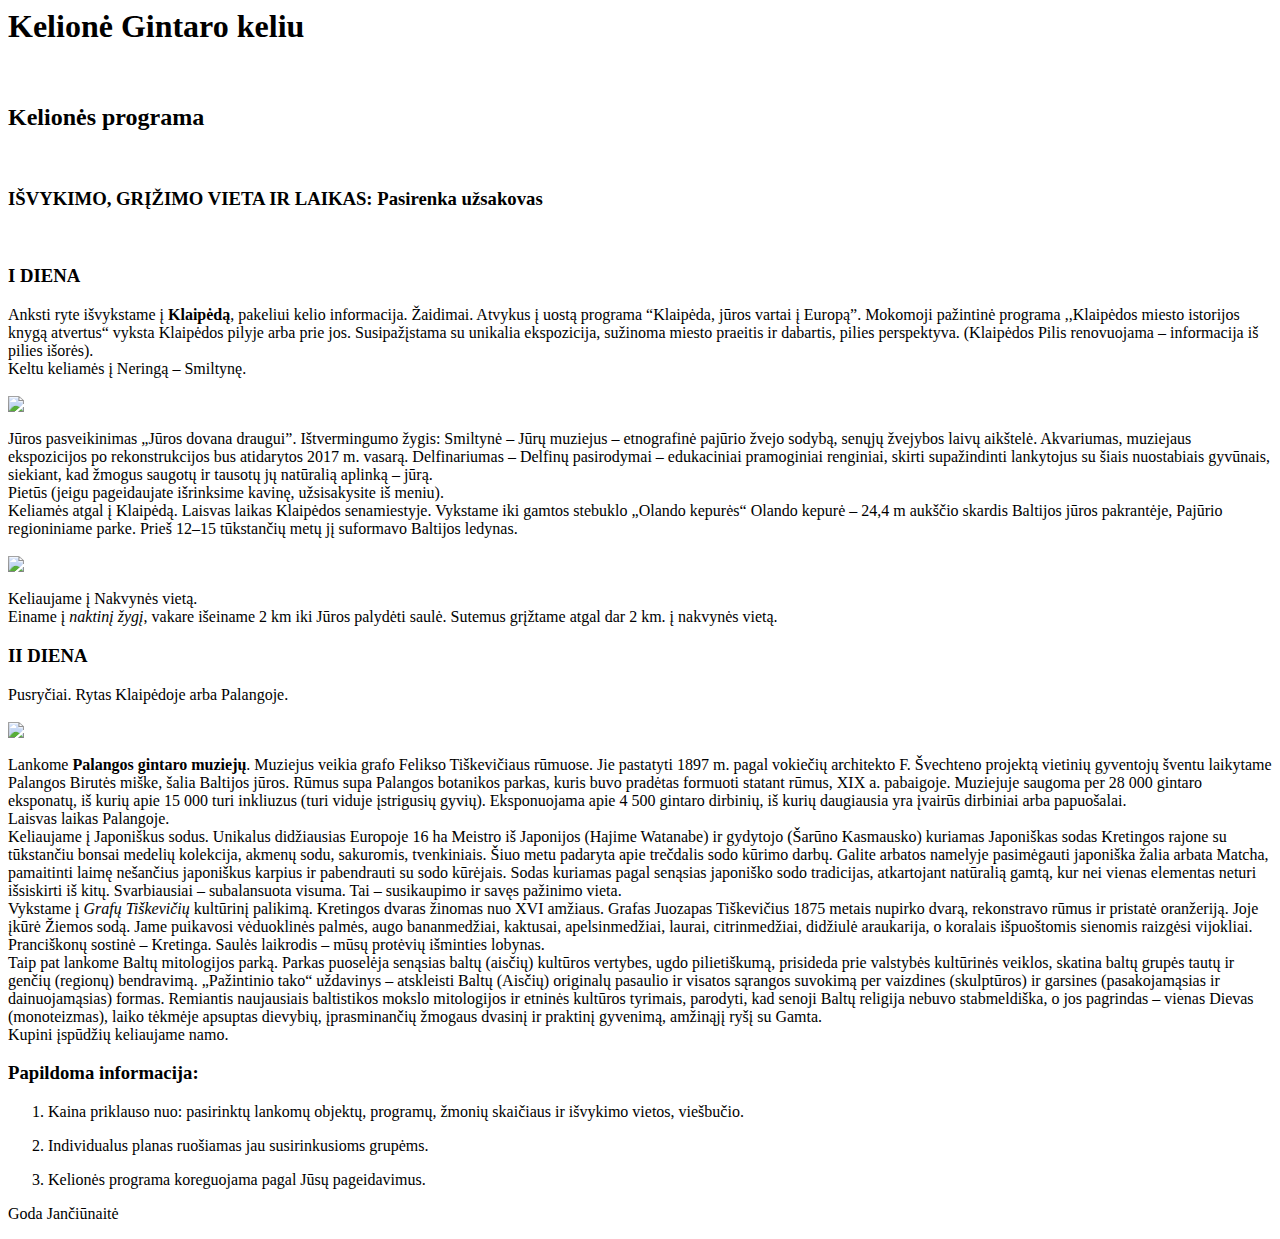
==== Darbas kelionė/1.html @ 729b0b2d "Update 1.html" ====
<html>
    <head>
        <title>
            Kelionė Gintaro keliu
        </title>
        <meta charset="utf-8">

        <link rel="stylesheet" type="text/css" href="style1.css">
    </head>
    <body>
        <h1 class="class1">Kelionė Gintaro keliu</h1>
        <br>
        <h2 class="class2">Kelionės programa</h2>
        <br>
        <h3 class="class3">IŠVYKIMO, GRĮŽIMO VIETA IR LAIKAS: Pasirenka užsakovas</h3>
        <br>
        <h3 class="class3">I DIENA<br></h3>
        
        <p>Anksti ryte išvykstame į <b>Klaipėdą</b>, pakeliui kelio informacija. Žaidimai. Atvykus į uostą programa “Klaipėda, jūros vartai į Europą”. Mokomoji pažintinė programa ,,Klaipėdos miesto istorijos knygą atvertus“ vyksta Klaipėdos pilyje arba prie jos. Susipažįstama su unikalia ekspozicija, sužinoma miesto praeitis ir dabartis, pilies perspektyva. (Klaipėdos Pilis renovuojama – informacija iš pilies išorės).<br>

        Keltu keliamės į Neringą – Smiltynę.<br>
        <br><img src="images/3.jpg"><br><br>

        Jūros pasveikinimas „Jūros dovana draugui”. Ištvermingumo žygis: Smiltynė – Jūrų muziejus – etnografinė pajūrio žvejo sodybą, senųjų žvejybos laivų aikštelė. Akvariumas, muziejaus ekspozicijos po rekonstrukcijos bus atidarytos 2017 m. vasarą.  Delfinariumas – Delfinų pasirodymai – edukaciniai pramoginiai renginiai, skirti supažindinti lankytojus su šiais nuostabiais gyvūnais, siekiant, kad žmogus saugotų ir tausotų jų natūralią aplinką – jūrą.<br>

        Pietūs  (jeigu pageidaujate išrinksime kavinę, užsisakysite iš meniu).<br>

        Keliamės atgal į Klaipėdą. Laisvas laikas Klaipėdos senamiestyje. Vykstame iki gamtos stebuklo „Olando kepurės“ Olando kepurė – 24,4 m aukščio skardis  Baltijos jūros pakrantėje, Pajūrio regioniniame parke. Prieš 12–15 tūkstančių metų jį suformavo Baltijos ledynas.<br>
        <br><img src="images/1.jpg"><br><br>
        Keliaujame į Nakvynės vietą.<br>
        Einame į <i>naktinį žygį</i>, vakare išeiname 2 km iki Jūros palydėti saulė. Sutemus grįžtame atgal dar 2 km. į nakvynės vietą.<br>
        </p>
        <h3 class="class3">II DIENA<br></h3>
        
        <p>Pusryčiai. Rytas Klaipėdoje arba Palangoje.<br>
        <br><img src="images/2.jpg"><br><br>
        Lankome <b>Palangos gintaro muziejų</b>. Muziejus veikia grafo Felikso Tiškevičiaus rūmuose. Jie pastatyti 1897 m. pagal vokiečių architekto F. Švechteno projektą vietinių gyventojų šventu laikytame Palangos Birutės miške, šalia Baltijos jūros. Rūmus supa Palangos botanikos parkas, kuris buvo pradėtas formuoti statant rūmus, XIX a. pabaigoje. Muziejuje saugoma per 28 000 gintaro eksponatų, iš kurių apie 15 000 turi inkliuzus (turi viduje įstrigusių gyvių). Eksponuojama apie 4 500 gintaro dirbinių, iš kurių daugiausia yra įvairūs dirbiniai arba papuošalai.<br>
        Laisvas laikas Palangoje.<br>
        Keliaujame į Japoniškus sodus. Unikalus didžiausias Europoje 16 ha Meistro iš Japonijos (Hajime Watanabe) ir gydytojo (Šarūno Kasmausko) kuriamas Japoniškas sodas Kretingos rajone su tūkstančiu bonsai medelių kolekcija, akmenų sodu, sakuromis, tvenkiniais. Šiuo metu padaryta apie trečdalis sodo kūrimo darbų. Galite arbatos namelyje pasimėgauti japoniška žalia arbata Matcha, pamaitinti laimę nešančius japoniškus karpius ir pabendrauti su sodo kūrėjais. Sodas kuriamas pagal senąsias japoniško sodo tradicijas, atkartojant natūralią gamtą, kur nei vienas elementas neturi išsiskirti iš kitų. Svarbiausiai – subalansuota visuma. Tai – susikaupimo ir savęs pažinimo vieta.<br>

        Vykstame į <i>Grafų Tiškevičių</i> kultūrinį palikimą. Kretingos dvaras žinomas nuo XVI amžiaus. Grafas Juozapas Tiškevičius 1875 metais nupirko dvarą, rekonstravo rūmus ir pristatė oranžeriją. Joje įkūrė Žiemos sodą. Jame puikavosi vėduoklinės palmės, augo bananmedžiai, kaktusai, apelsinmedžiai, laurai, citrinmedžiai, didžiulė araukarija, o koralais išpuoštomis sienomis raizgėsi vijokliai. Pranciškonų sostinė – Kretinga.  Saulės laikrodis – mūsų protėvių išminties lobynas.<br>

        Taip pat lankome Baltų mitologijos parką. Parkas puoselėja senąsias baltų (aisčių) kultūros vertybes, ugdo pilietiškumą, prisideda prie valstybės kultūrinės veiklos, skatina baltų grupės tautų ir genčių (regionų) bendravimą. „Pažintinio tako“ uždavinys – atskleisti Baltų (Aisčių) originalų pasaulio ir visatos sąrangos suvokimą per vaizdines (skulptūros) ir garsines (pasakojamąsias ir dainuojamąsias) formas. Remiantis naujausiais baltistikos mokslo mitologijos ir etninės kultūros tyrimais, parodyti, kad senoji Baltų religija nebuvo stabmeldiška, o jos pagrindas – vienas Dievas (monoteizmas), laiko tėkmėje apsuptas dievybių, įprasminančių žmogaus dvasinį ir praktinį gyvenimą, amžinąjį ryšį su Gamta.<br>

        Kupini įspūdžių keliaujame namo.<br></p>
        
        <h3 class="class3">Papildoma informacija:<br></h3>
        <ol>
        <li><p>Kaina priklauso nuo: pasirinktų lankomų objektų, programų, žmonių skaičiaus ir išvykimo vietos, viešbučio.</p></li>
        <li><p>Individualus planas ruošiamas jau susirinkusioms grupėms.</p></li>
        <li><p>Kelionės programa koreguojama pagal Jūsų pageidavimus.</p></li>
        </ol>
        <p id="id">Goda Jančiūnaitė</p>
    </body>
</html>
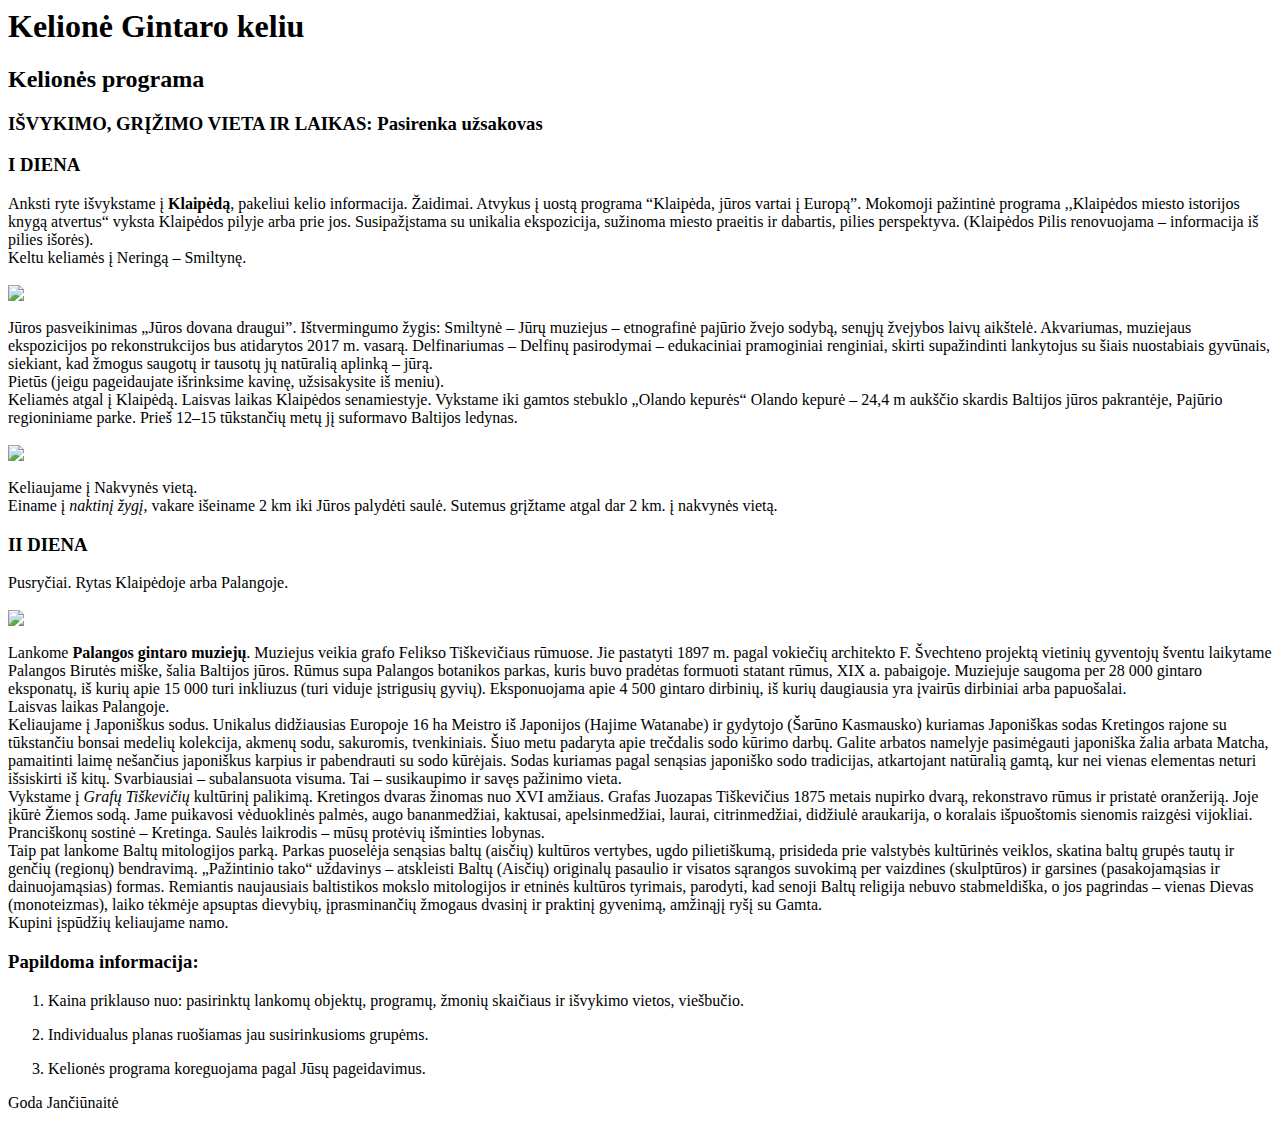
==== commit 8b6f4389: "Update 1.html" ====
--- a/Darbas kelionė/1.html
+++ b/Darbas kelionė/1.html
@@ -9,11 +9,11 @@
     </head>
     <body>
         <h1 class="class1">Kelionė Gintaro keliu</h1>
-        <br>
+        
         <h2 class="class2">Kelionės programa</h2>
-        <br>
+        
         <h3 class="class3">IŠVYKIMO, GRĮŽIMO VIETA IR LAIKAS: Pasirenka užsakovas</h3>
-        <br>
+        
         <h3 class="class3">I DIENA<br></h3>
         
         <p>Anksti ryte išvykstame į <b>Klaipėdą</b>, pakeliui kelio informacija. Žaidimai. Atvykus į uostą programa “Klaipėda, jūros vartai į Europą”. Mokomoji pažintinė programa ,,Klaipėdos miesto istorijos knygą atvertus“ vyksta Klaipėdos pilyje arba prie jos. Susipažįstama su unikalia ekspozicija, sužinoma miesto praeitis ir dabartis, pilies perspektyva. (Klaipėdos Pilis renovuojama – informacija iš pilies išorės).<br>
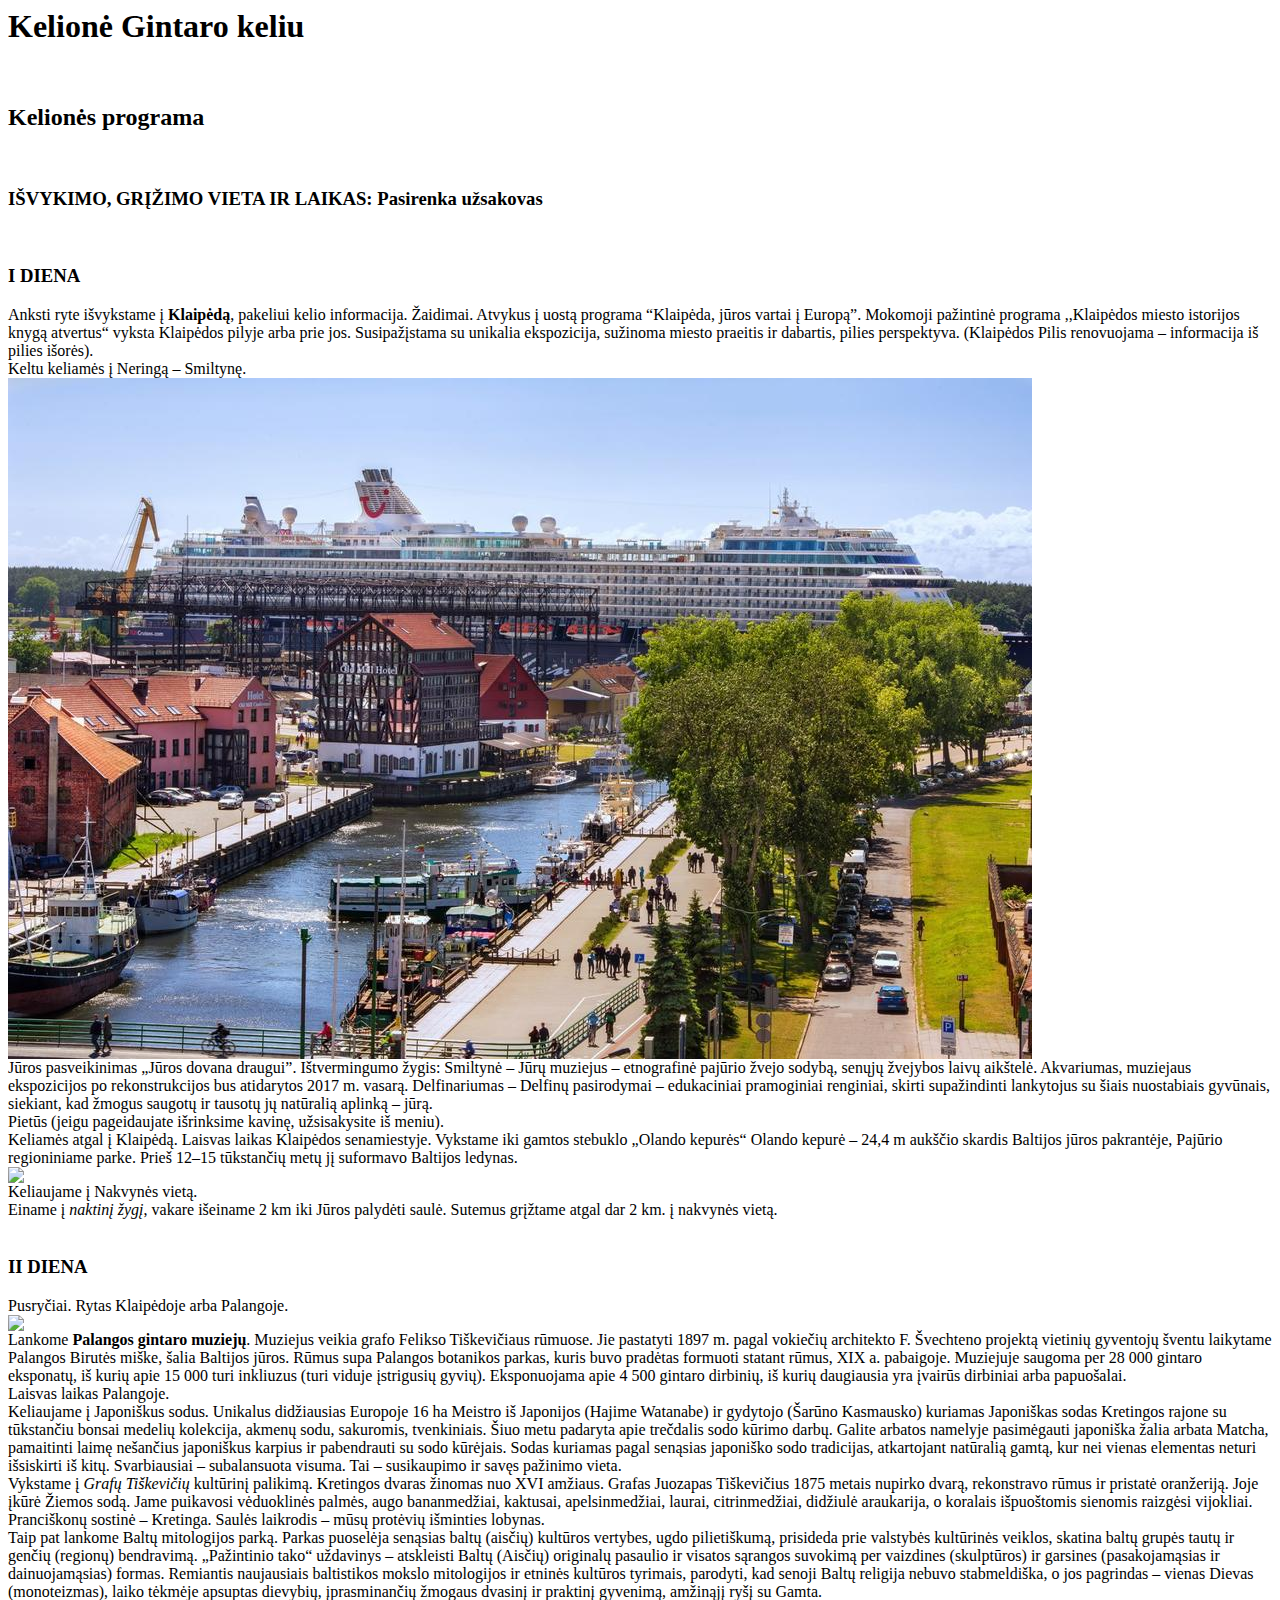
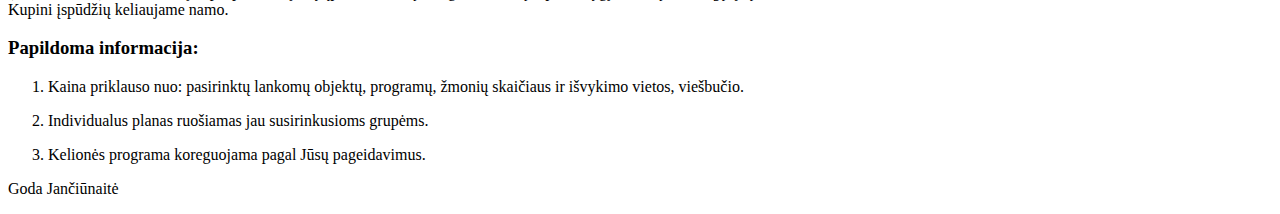
==== commit 41d401d6: "Add files via upload" ====
--- a/Darbas kelionė/1.html
+++ b/Darbas kelionė/1.html
@@ -8,32 +8,32 @@
         <link rel="stylesheet" type="text/css" href="style1.css">
     </head>
     <body>
-        <h1 class="class1">Kelionė Gintaro keliu</h1>
-        
-        <h2 class="class2">Kelionės programa</h2>
-        
-        <h3 class="class3">IŠVYKIMO, GRĮŽIMO VIETA IR LAIKAS: Pasirenka užsakovas</h3>
-        
+        <h1 class="class1">Kelionė Gintaro keliu<br></h1>
+        <br>
+        <h2 class="class2">Kelionės programa<br></h2>
+        <br>
+        <h3 class="class3">IŠVYKIMO, GRĮŽIMO VIETA IR LAIKAS: Pasirenka užsakovas<br></h3>
+        <br>
         <h3 class="class3">I DIENA<br></h3>
         
         <p>Anksti ryte išvykstame į <b>Klaipėdą</b>, pakeliui kelio informacija. Žaidimai. Atvykus į uostą programa “Klaipėda, jūros vartai į Europą”. Mokomoji pažintinė programa ,,Klaipėdos miesto istorijos knygą atvertus“ vyksta Klaipėdos pilyje arba prie jos. Susipažįstama su unikalia ekspozicija, sužinoma miesto praeitis ir dabartis, pilies perspektyva. (Klaipėdos Pilis renovuojama – informacija iš pilies išorės).<br>
 
         Keltu keliamės į Neringą – Smiltynę.<br>
-        <br><img src="images/3.jpg"><br><br>
+        <img src="images/3.jpg"><br>
 
         Jūros pasveikinimas „Jūros dovana draugui”. Ištvermingumo žygis: Smiltynė – Jūrų muziejus – etnografinė pajūrio žvejo sodybą, senųjų žvejybos laivų aikštelė. Akvariumas, muziejaus ekspozicijos po rekonstrukcijos bus atidarytos 2017 m. vasarą.  Delfinariumas – Delfinų pasirodymai – edukaciniai pramoginiai renginiai, skirti supažindinti lankytojus su šiais nuostabiais gyvūnais, siekiant, kad žmogus saugotų ir tausotų jų natūralią aplinką – jūrą.<br>
 
         Pietūs  (jeigu pageidaujate išrinksime kavinę, užsisakysite iš meniu).<br>
 
         Keliamės atgal į Klaipėdą. Laisvas laikas Klaipėdos senamiestyje. Vykstame iki gamtos stebuklo „Olando kepurės“ Olando kepurė – 24,4 m aukščio skardis  Baltijos jūros pakrantėje, Pajūrio regioniniame parke. Prieš 12–15 tūkstančių metų jį suformavo Baltijos ledynas.<br>
-        <br><img src="images/1.jpg"><br><br>
+        <img src="images/1.jpg"><br>
         Keliaujame į Nakvynės vietą.<br>
         Einame į <i>naktinį žygį</i>, vakare išeiname 2 km iki Jūros palydėti saulė. Sutemus grįžtame atgal dar 2 km. į nakvynės vietą.<br>
-        </p>
+        <br></p>
         <h3 class="class3">II DIENA<br></h3>
         
         <p>Pusryčiai. Rytas Klaipėdoje arba Palangoje.<br>
-        <br><img src="images/2.jpg"><br><br>
+            <img src="images/2.jpg"><br>
         Lankome <b>Palangos gintaro muziejų</b>. Muziejus veikia grafo Felikso Tiškevičiaus rūmuose. Jie pastatyti 1897 m. pagal vokiečių architekto F. Švechteno projektą vietinių gyventojų šventu laikytame Palangos Birutės miške, šalia Baltijos jūros. Rūmus supa Palangos botanikos parkas, kuris buvo pradėtas formuoti statant rūmus, XIX a. pabaigoje. Muziejuje saugoma per 28 000 gintaro eksponatų, iš kurių apie 15 000 turi inkliuzus (turi viduje įstrigusių gyvių). Eksponuojama apie 4 500 gintaro dirbinių, iš kurių daugiausia yra įvairūs dirbiniai arba papuošalai.<br>
         Laisvas laikas Palangoje.<br>
         Keliaujame į Japoniškus sodus. Unikalus didžiausias Europoje 16 ha Meistro iš Japonijos (Hajime Watanabe) ir gydytojo (Šarūno Kasmausko) kuriamas Japoniškas sodas Kretingos rajone su tūkstančiu bonsai medelių kolekcija, akmenų sodu, sakuromis, tvenkiniais. Šiuo metu padaryta apie trečdalis sodo kūrimo darbų. Galite arbatos namelyje pasimėgauti japoniška žalia arbata Matcha, pamaitinti laimę nešančius japoniškus karpius ir pabendrauti su sodo kūrėjais. Sodas kuriamas pagal senąsias japoniško sodo tradicijas, atkartojant natūralią gamtą, kur nei vienas elementas neturi išsiskirti iš kitų. Svarbiausiai – subalansuota visuma. Tai – susikaupimo ir savęs pažinimo vieta.<br>
@@ -52,4 +52,4 @@
         </ol>
         <p id="id">Goda Jančiūnaitė</p>
     </body>
-</html>
+</html>